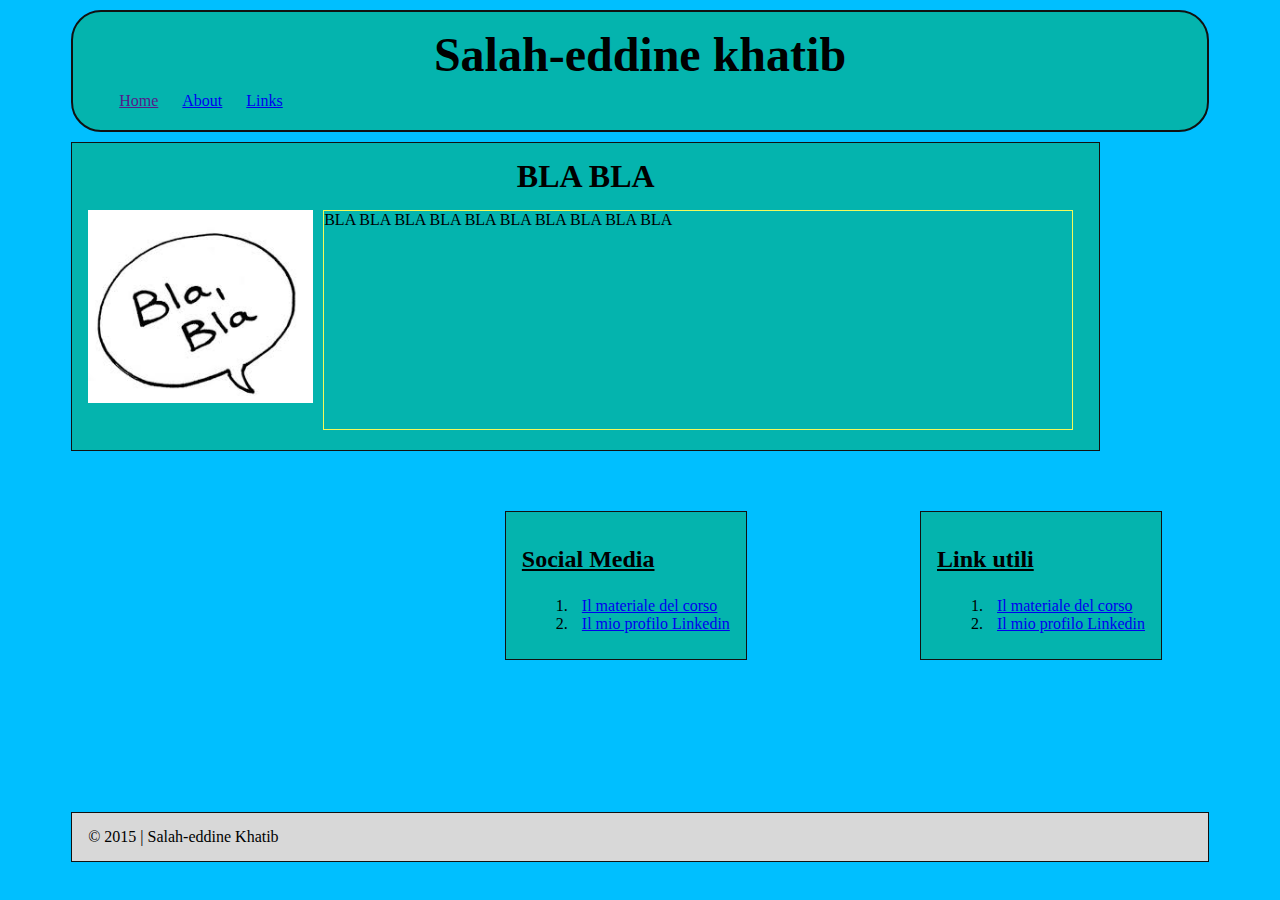
==== CSS/index.html @ e8e13227 "Create index.html" ====
<!DOCTYPE html>
<html lang="it">
<head>
	<title>Salah-eddine khatib</title>
	<meta charset="utf-8">
	<meta name="viewport" content="width=device-width,initial-scale=1">
	<link rel="stylesheet" href="style.css">
	<!--[if lt IE 9]>
	<script src="https://cdnjs.cloudflare.com/ajax/libs/html5shiv/3.7.3/html5shiv.js"></script>
	<![endif]-->
</head>
<body>
	<header role="banner">
		<h1>Salah-eddine khatib</h1>
		<nav role="navigation">
			<ul>
				<li><a href="">Home</a></li>
				<li><a href="#about">About</a></li>
				<li><a href="#links">Links</a></li>
			</ul>
		</nav>
	</header>

	<article id="about">
		<h2>BLA BLA </h2>
		<p>BLA BLA BLA BLA BLA BLA BLA BLA BLA BLA </p>
		<img src="[data-uri]">
	</article>
	
	
	<aside role="complementary" id="links">
		<h3>Link utili</h3>
		<ol>
			<li><a href="https://github.com/khatiboss/Analista_Programmatore_Mobile">Il materiale del corso</a></li>
			<li><a href="https://www.linkedin.com/in/ldalzovo">Il mio profilo Linkedin</a></li>
		</ol>
	</aside>
	
	
	
	
	<aside role="complementary" id="links2">
		<h3>Social Media</h3>
		<ol>
			<li><a href="https://github.com/khatiboss/Analista_Programmatore_Mobile">Il materiale del corso</a></li>
			<li><a href="https://www.linkedin.com/in/ldalzovo">Il mio profilo Linkedin</a></li>
		</ol>
	</aside>
	
	<footer role="contentinfo">
		<p>&copy; 2015 | Salah-eddine Khatib</p>
	</footer>
</body>
</html>
---- CSS/style.css ----
*, *:before, *:after {
   -moz-box-sizing: border-box;
   -webkit-box-sizing: border-box;
   box-sizing: border-box;
}
body {
   background-color:#00BFFF;
}
h1 {
   font-size: 3em;
   text-align: center;
}
h2 {
   font-size: 2em;
   text-align: center;

}
h3 {
   font-size: 1.5em;
   text-decoration: underline;
}
h1, h2 {
   font-weight:bold;
  
   margin: 5px 0;
}
p {
   font-size: 1em;
   margin: 5px 0;
}
ul {
   padding-left: 10px;
   margin: 10px 0;
   list-styletype:disc;
}
li {
   margin-left: 10px;
   padding-left: 10px;
   
}
nav li{
	display:inline;
}

header, article, aside {
  background-color:#04B4AE;
}

 header,article, aside, footer {
   border: 1px solid #111;
   padding: 10px 1em;
   margin: 0 5% 10px;
}

header {
	border: 2px solid #111;
   border-radius:30px ;		
   margin-top: 10px;
}
footer{
	background-color:#D8D8D8;
	margin-top:680px;
	position:relative;
	}
aside{
	margin-right:110px;
	margin-top:50px;
	float:right;
}
article{
	float:left;
	
}

#about p {
	float:right;
	margin:10px;
	padding-right:400px;
	padding-bottom:200px;
	border:1px solid #F4FA58;
		
}
#about img{
	float:left;
	width:225px;
	margin-top:10px;
	
}
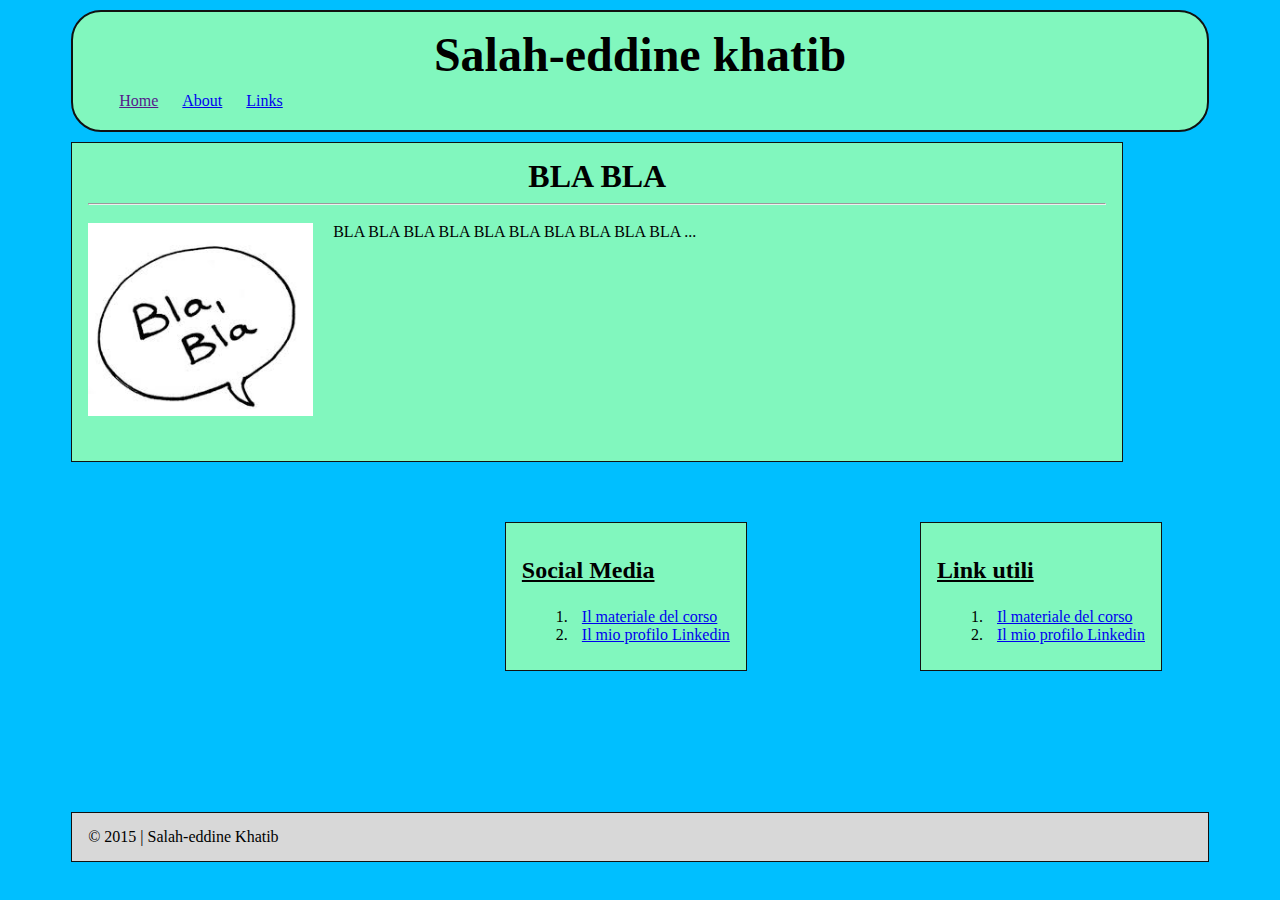
==== commit d2c0f69e: "Update index.html" ====
--- a/CSS/index.html
+++ b/CSS/index.html
@@ -23,7 +23,10 @@
 
 	<article id="about">
 		<h2>BLA BLA </h2>
-		<p>BLA BLA BLA BLA BLA BLA BLA BLA BLA BLA </p>
+		<hr>
+		<p>BLA BLA BLA BLA BLA BLA BLA BLA BLA BLA ...
+		
+		</p>
 		<img src="[data-uri]">
 	</article>
 	
--- a/CSS/style.css
+++ b/CSS/style.css
@@ -1,4 +1,3 @@
-
 *, *:before, *:after {
    -moz-box-sizing: border-box;
    -webkit-box-sizing: border-box;
@@ -44,7 +43,7 @@
 }
 
 header, article, aside {
-  background-color:#04B4AE;
+  background-color:#81F7BE;
 }
 
  header,article, aside, footer {
@@ -70,15 +69,17 @@
 }
 article{
 	float:left;
-	
+	position:relative;
 }
 
 #about p {
+	
 	float:right;
 	margin:10px;
 	padding-right:400px;
+	padding-left:10px;
 	padding-bottom:200px;
-	border:1px solid #F4FA58;
+	// border:1px dotted #F4FA58;
 		
 }
 #about img{
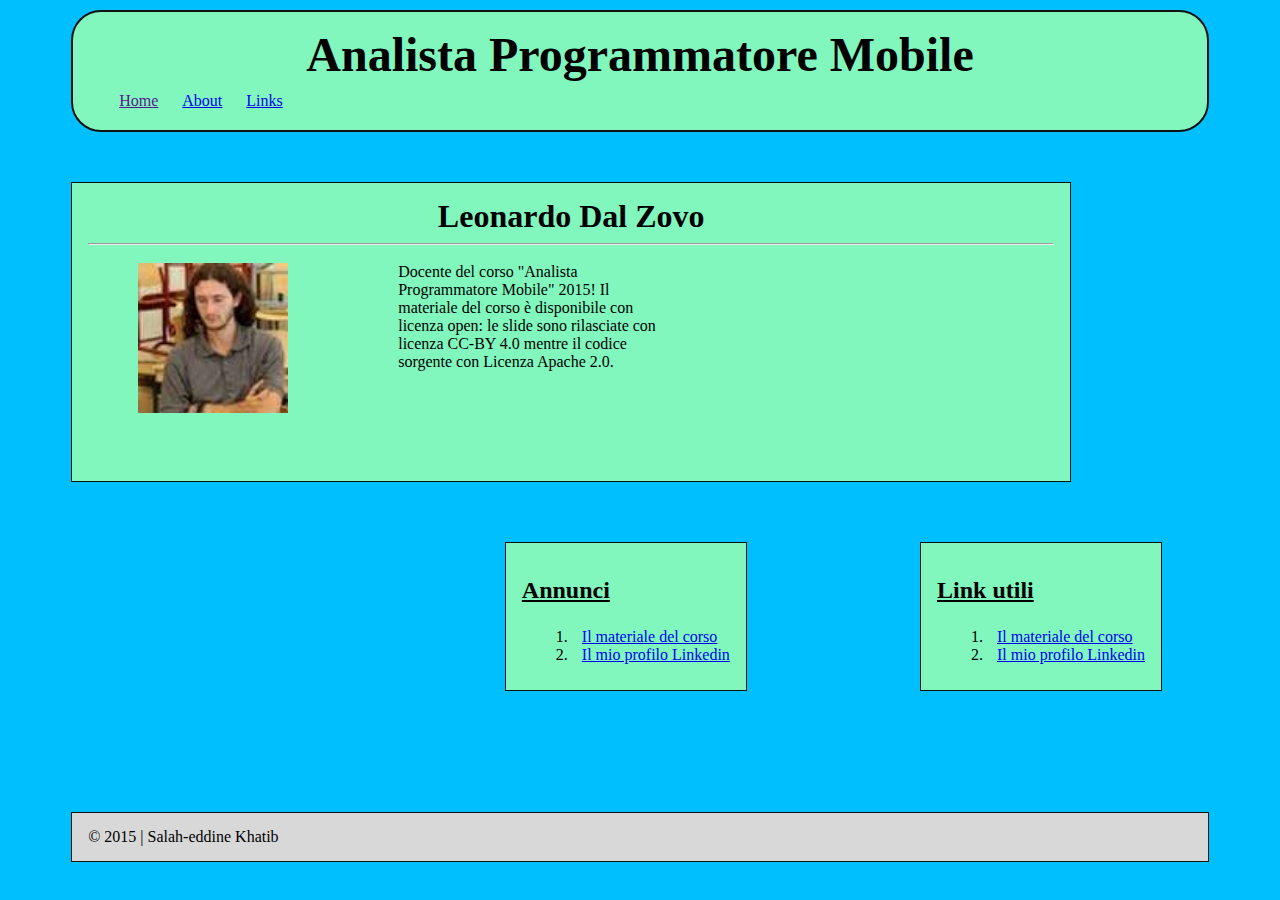
==== commit f6ab7b9c: "Update index.html" ====
--- a/CSS/index.html
+++ b/CSS/index.html
@@ -11,7 +11,7 @@
 </head>
 <body>
 	<header role="banner">
-		<h1>Salah-eddine khatib</h1>
+		<h1>Analista Programmatore Mobile</h1>
 		<nav role="navigation">
 			<ul>
 				<li><a href="">Home</a></li>
@@ -22,12 +22,12 @@
 	</header>
 
 	<article id="about">
-		<h2>BLA BLA </h2>
+		<h2>Leonardo Dal Zovo</h2>
 		<hr>
-		<p>BLA BLA BLA BLA BLA BLA BLA BLA BLA BLA ...
+		<p>Docente del corso "Analista Programmatore Mobile" 2015! Il materiale del corso è disponibile con licenza open: le slide sono rilasciate con licenza CC-BY 4.0 mentre il codice sorgente con Licenza Apache 2.0.
 		
 		</p>
-		<img src="[data-uri]">
+		<img src="[data-uri]">
 	</article>
 	
 	
@@ -43,7 +43,7 @@
 	
 	
 	<aside role="complementary" id="links2">
-		<h3>Social Media</h3>
+		<h3>Annunci</h3>
 		<ol>
 			<li><a href="https://github.com/khatiboss/Analista_Programmatore_Mobile">Il materiale del corso</a></li>
 			<li><a href="https://www.linkedin.com/in/ldalzovo">Il mio profilo Linkedin</a></li>
--- a/CSS/style.css
+++ b/CSS/style.css
@@ -2,6 +2,7 @@
    -moz-box-sizing: border-box;
    -webkit-box-sizing: border-box;
    box-sizing: border-box;
+   
 }
 body {
    background-color:#00BFFF;
@@ -69,22 +70,30 @@
 }
 article{
 	float:left;
+	margin-top:40px;
+	width:1000px;
+	height:300px;
+}
+
+#about{
 	position:relative;
 }
 
 #about p {
-	
+	position:absolute;
 	float:right;
 	margin:10px;
 	padding-right:400px;
-	padding-left:10px;
+	padding-left:300px;
 	padding-bottom:200px;
 	// border:1px dotted #F4FA58;
 		
 }
 #about img{
+	position:fixed;
 	float:left;
-	width:225px;
+	width:200px;
+	padding-left:50px;
 	margin-top:10px;
 	
 }
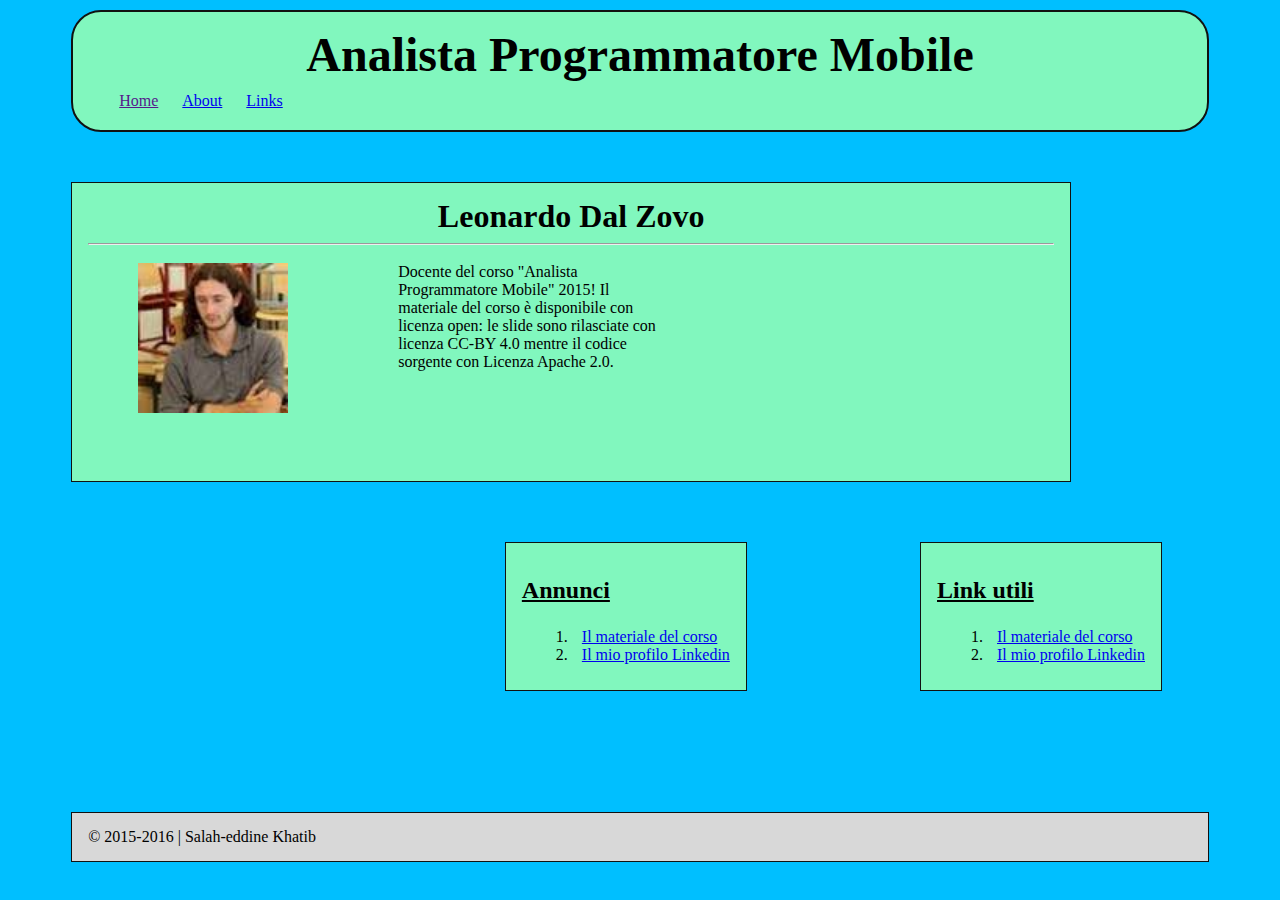
==== commit 4bbb2a89: "Update index.html" ====
--- a/CSS/index.html
+++ b/CSS/index.html
@@ -51,7 +51,7 @@
 	</aside>
 	
 	<footer role="contentinfo">
-		<p>&copy; 2015 | Salah-eddine Khatib</p>
+		<p>&copy; 2015-2016 | Salah-eddine Khatib</p>
 	</footer>
 </body>
 </html>
